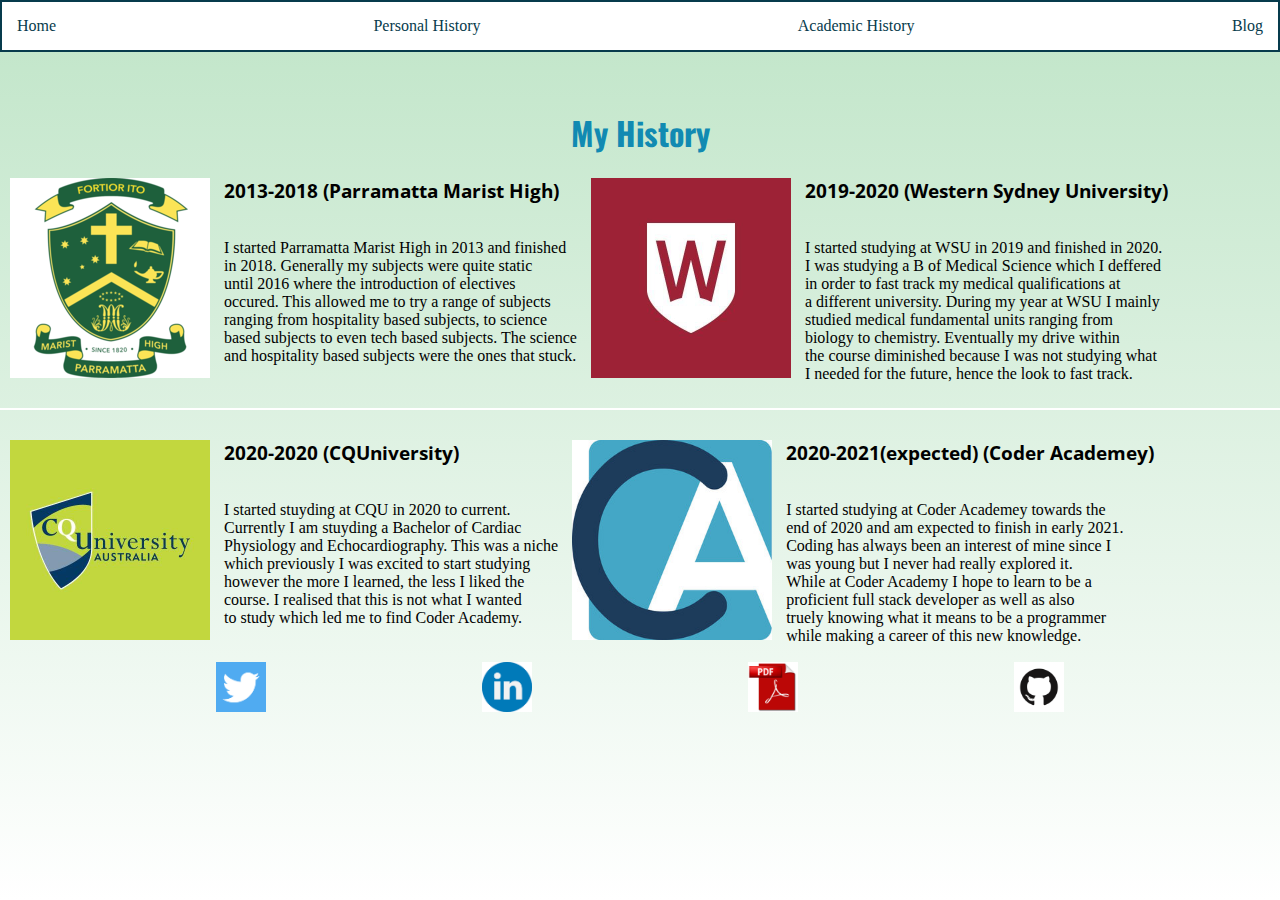
==== academic-history.html @ 6f6caee9 "Add files via upload" ====
<!doctype html>
<head>
    <title>Mark G - Academic History</title>
    <link rel="stylesheet" href="css/style.css">
<!-- Fonts Below -->
    <link href="https://fonts.googleapis.com/css2?family=Oswald:wght@700&display=swap" rel="stylesheet">
    <link href="https://fonts.googleapis.com/css2?family=Montserrat:wght@500&display=swap" rel="stylesheet">
    <link href="https://fonts.googleapis.com/css2?family=Open+Sans:ital@1&display=swap" rel="stylesheet">
    <link href="https://fonts.googleapis.com/css2?family=Roboto:ital,wght@1,300&display=swap" rel="stylesheet">
<!-- Fonts Above -->

</head>
<body id="grad">
    <div class="topnav">
        <a class="active" href="index.html">Home</a>
        <a href="personal-history.html">Personal History</a>
        <a href="academic-history.html">Academic History</a>
        <a href="blog.html">Blog</a></div><br></br>

    <h1>My History</h1>

    <div class="his-body">
        <img src="img/marist.png" alt="marist logo"/><br></br>
    </div>
        <div class="his-heading">
            <h3>2013-2018 (Parramatta Marist High)</h3><br></br>
            <div>I started Parramatta Marist High in 2013 and finished</div>
            <div>in 2018. Generally my subjects were quite static</div>
            <div>until 2016 where the introduction of electives</div>
            <div>occured. This allowed me to try a range of subjects</div>
            <div>ranging from hospitality based subjects, to science</div>
            <div>based subjects to even tech based subjects. The science</div>
            <div>and hospitality based subjects were the ones that stuck.</div>
        </div><div class="break"><br></br></div>

    <div class="his-body">
        <img src="img/wsu.jpg" alt="wsu logo" style="height: 200px; width: 200px;"/><br></br>
    </div>
        <div class="his-body">
          <h3>2019-2020 (Western Sydney University)</h3><br></br>
          <div>I started studying at WSU in 2019 and finished in 2020.</div>
          <div>I was studying a B of Medical Science which I deffered</div>
          <div>in order to fast track my medical qualifications at</div>
          <div>a different university. During my year at WSU I mainly</div>
          <div>studied medical fundamental units ranging from</div>
          <div>biology to chemistry. Eventually my drive within</div>
          <div>the course diminished because I was not studying what</div>
          <div>I needed for the future, hence the look to fast track.</div>
        </div><div class="break"><br></br></div>

<hr></hr>

    <div class="his-body">
        <img src="img/cqu.jpg" alt="cqu logo" style="height: 200px; width: 200px;"/><br></br>
    </div>
    <div class="his-body">
        <h3>2020-2020 (CQUniversity)</h3><br></br>
        <div>I started stuyding at CQU in 2020 to current.</div>
        <div>Currently I am stuyding a Bachelor of Cardiac</div>
        <div>Physiology and Echocardiography. This was a niche</div>
        <div>which previously I was excited to start studying</div>
        <div>however the more I learned, the less I liked the</div>
        <div>course. I realised that this is not what I wanted</div>
        <div>to study which led me to find Coder Academy.</div>
    </div><div class="break"><br></br></div>

    <div class="his-body">
        <img src="img/ca.jpg" alt="ca logo" style="height: 200px; width: 200px;"/><br></br>
    </div>
    <div class="his-body">
        <h3>2020-2021(expected) (Coder Academey)</h3><br></br>
        <div>I started studying at Coder Academey towards the</div>
        <div>end of 2020 and am expected to finish in early 2021.</div>
        <div>Coding has always been an interest of mine since I</div>
        <div>was young but I never had really explored it.</div>
        <div>While at Coder Academy I hope to learn to be a</div>
        <div>proficient full stack developer as well as also</div>
        <div>truely knowing what it means to be a programmer</div>
        <div>while making a career of this new knowledge.</div>
    </div><div class="break"><br></br></div>

    <div id="footer-icon1">
      <a href="https://twitter.com/GhabyMark"> <img src="img/twit.png" alt="twitter icon"></img></a>
      <a href="https://www.linkedin.com/in/mark-ghaby-bb6ab01b4/"> <img class="linkd" src="img/linkd.png" alt="linked in icon"></img></a>
      <a href="https://drive.google.com/file/d/1z5pkbhpER3rodYiEwoNgF90xOPtg1xDD/view?usp=sharing/"> <img src="img/pdf.jpg" alt="resume in pdf"></img></a>
      <a href="https://github.com/mghaby/"> <img class="git" src="img/git.png" alt="github icon"></img></a>
    </div>

</body>
---- css/style.css ----
* {
  text-decoration: none; }

@media only screen and (max-width: 375px) {
  hr {
    display: none; } }
@media only screen and (min-width: 1000px) {
  .break {
    display: none; } }
.his-heading {
  display: inline-block;
  margin-left: 10px; }

p {
  font-family: 'Roboto', sans-serif; }

.his-body {
  display: inline-block;
  margin-left: 10px;
  vertical-align: top; }

h3 {
  margin: 0px;
  font-family: 'Open Sans', sans-serif; }

.blog-img {
  display: flex;
  text-align: space;
  justify-content: space-between;
  margin-left: auto;
  margin-right: auto;
  width: 80%;
  height: 250px; }

.blog-text {
  display: block;
  font-size: 20px;
  margin: 10px; }

#feature {
  display: inline-block;
  margin: 10px;
  font-size: 30px; }

h1 {
  display: block;
  text-align: center;
  color: #118AB2;
  font-family: 'Oswald', sans-serif; }

h2 {
  text-align: center;
  color: #073B4C;
  font-family: 'Montserrat', sans-serif; }

#home-img {
  display: flex;
  text-align: space;
  justify-content: space-between;
  margin-left: auto;
  margin-right: auto;
  width: 80%;
  height: 250px;
  height: 60%; }

.home-txt {
  font-size: 20px;
  margin-left: 10px; }

.topnav {
  display: flex;
  justify-content: space-between;
  border: solid 2px #073B4C;
  background-color: white;
  padding: 15px; }

.header {
  padding: 60px;
  text-align: center;
  font-size: 30px; }

#grad {
  background-image: linear-gradient(#C0E5C8, white);
  height: 100%;
  margin: 0;
  background-repeat: no-repeat;
  background-attachment: fixed; }

.home-p {
  color: #073B4C; }

a:link {
  color: #073B4C; }

a:visited {
  color: #073B4C; }

a:hover {
  color: #073B4C; }

a:active {
  color: #073B4C; }

a:hover {
  transform: scale(1.8); }

#footer-icon1 {
  display: flex;
  justify-content: space-evenly;
  height: 50px; }

#footer-icon1 img {
  height: 50px; }

hr {
  border: 1px solid white;
  margin-bottom: 30px; }

/*# sourceMappingURL=style.css.map */
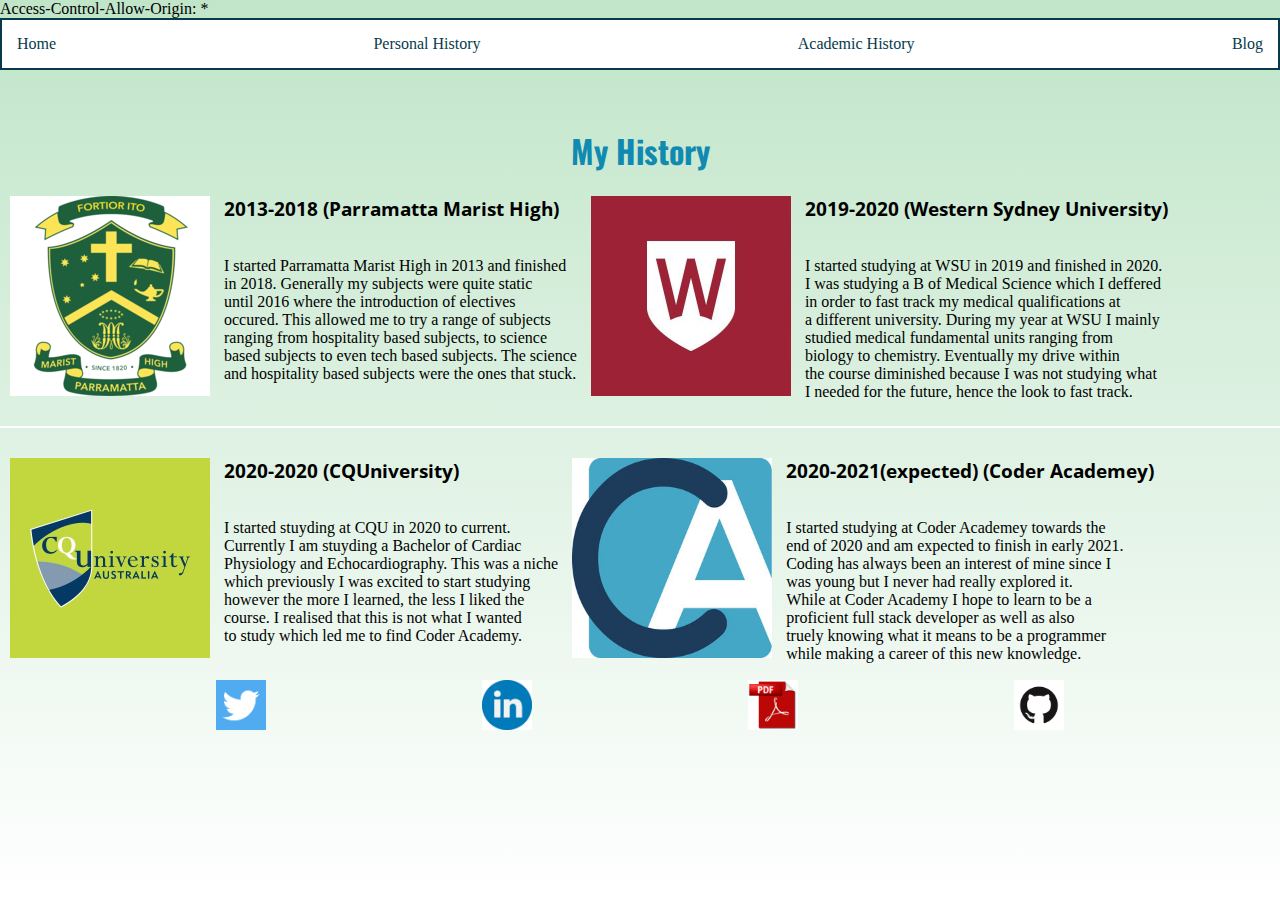
==== commit aedff705: "Update academic-history.html" ====
--- a/academic-history.html
+++ b/academic-history.html
@@ -1,5 +1,6 @@
 <!doctype html>
 <head>
+    Access-Control-Allow-Origin: *
     <title>Mark G - Academic History</title>
     <link rel="stylesheet" href="css/style.css">
 <!-- Fonts Below -->
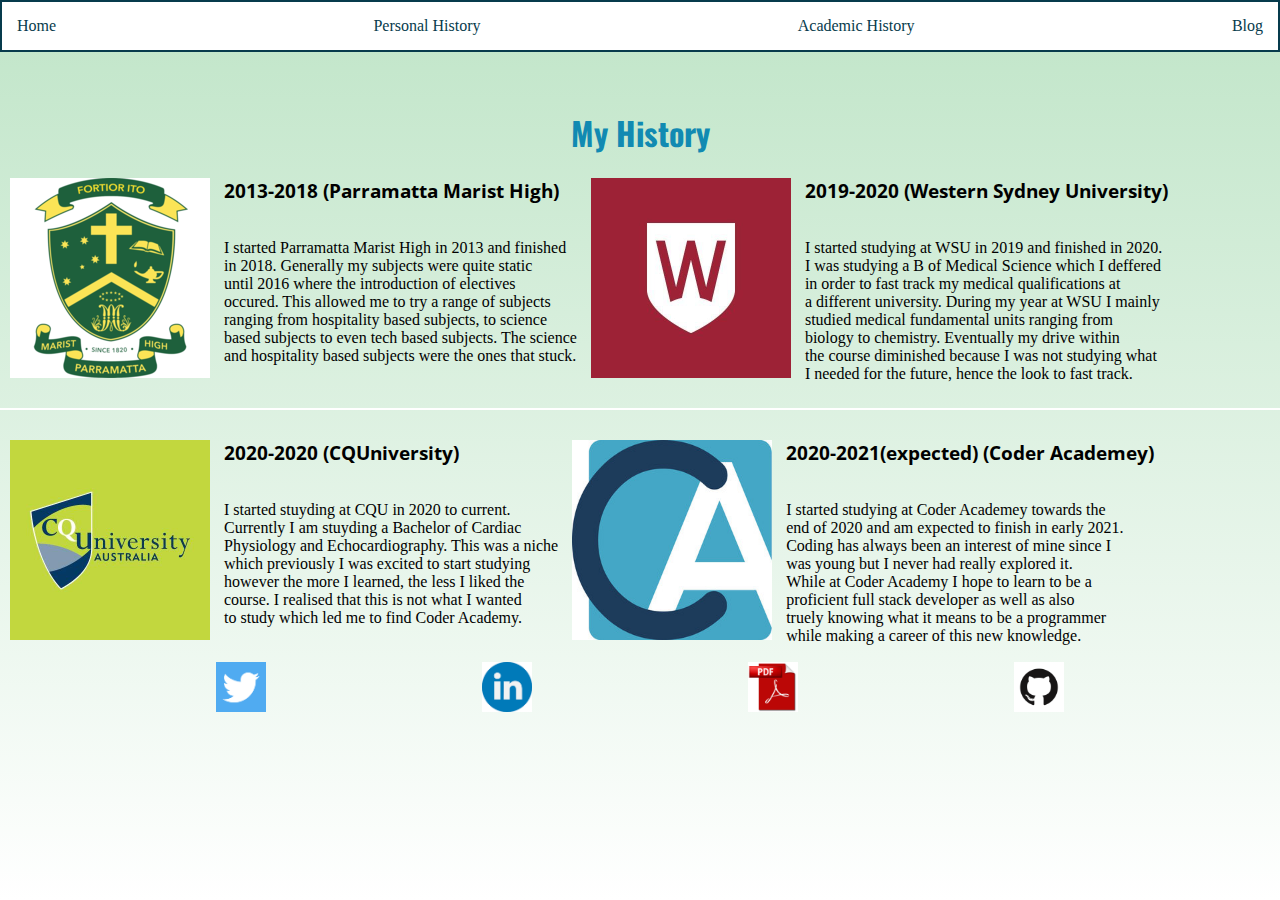
==== commit 20635999: "Update academic-history.html" ====
--- a/academic-history.html
+++ b/academic-history.html
@@ -1,6 +1,5 @@
 <!doctype html>
 <head>
-    Access-Control-Allow-Origin: *
     <title>Mark G - Academic History</title>
     <link rel="stylesheet" href="css/style.css">
 <!-- Fonts Below -->
